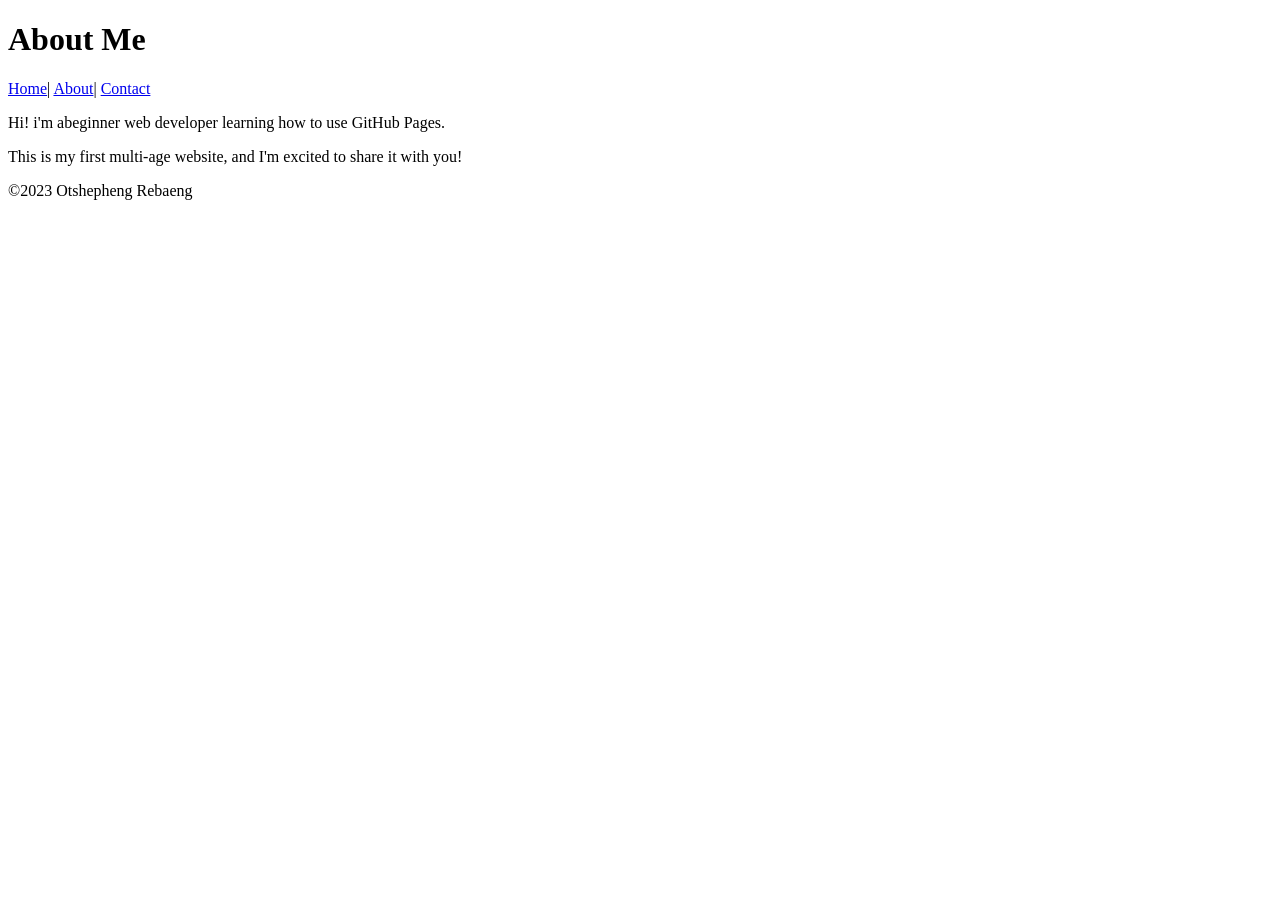
==== about.html @ 78da68ba "Add files via upload" ====
<!DOCTYPE html>
<html lang="en">
<head>
    <meta charset="UTF-8">
    <meta name="viewport" content="width=device-width, initial-scale=1.0">
    <title>About Me</title>
    <link rel="stylesheet" href="styles.css">
</head>
<body>
    <header>
        <h1>About Me</h1>
        <nav>
            <a href="index.html">Home</a>|
            <a href="about.html">About</a>|
            <a href="contact.html">Contact</a>
        </nav>
    </header>
    <main>
        <p>Hi! i'm abeginner web developer learning how to use GitHub Pages.</p>
        <p>This is my first multi-age website, and I'm excited to share it with you!</p>
    </main>
    <footer>
        <p>&copy;2023 Otshepheng Rebaeng</p>
    </footer>
</body>
</html>
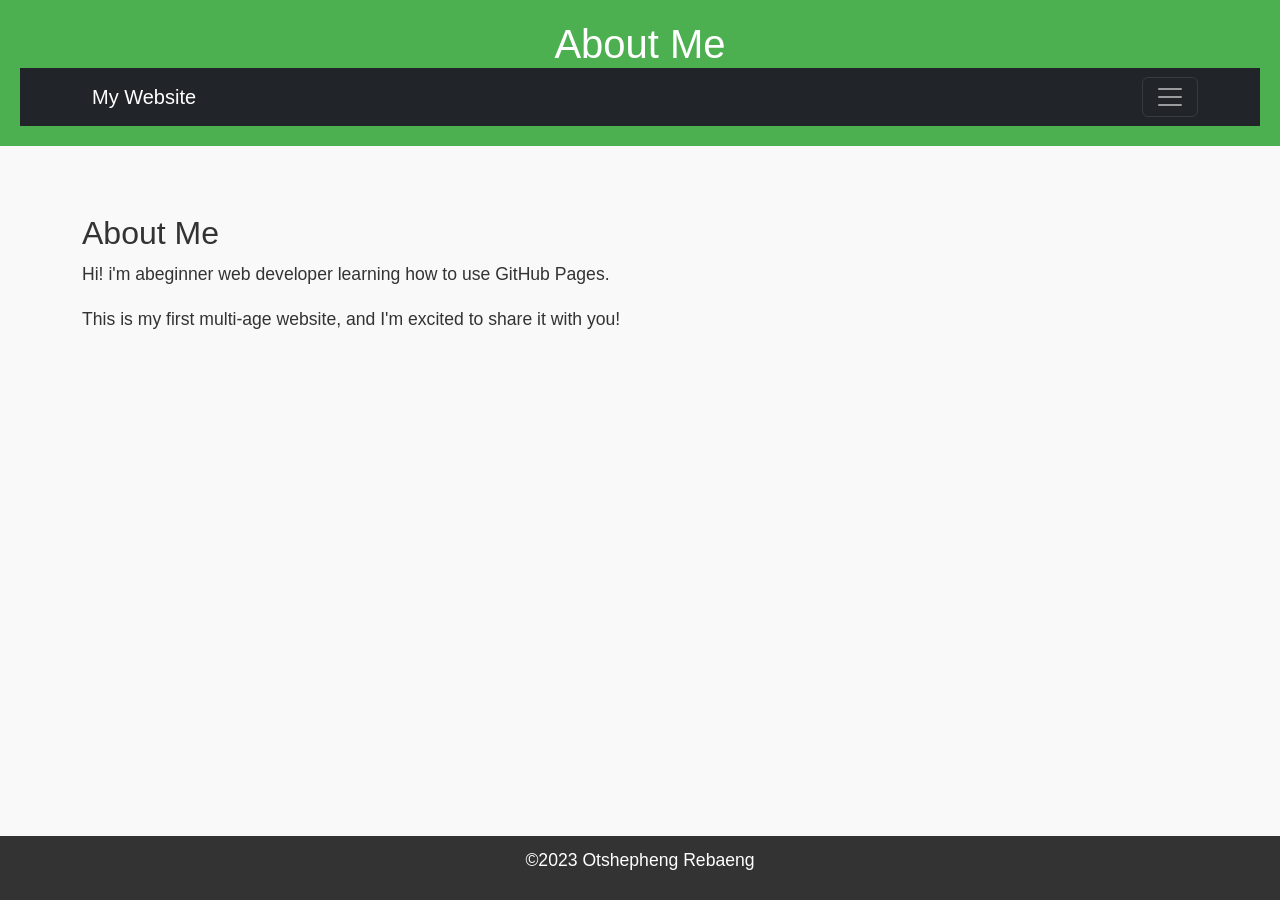
==== commit b5944bf4: "Add files via upload" ====
--- a/about.html
+++ b/about.html
@@ -4,23 +4,45 @@
     <meta charset="UTF-8">
     <meta name="viewport" content="width=device-width, initial-scale=1.0">
     <title>About Me</title>
+    <!--bootstrap CSS-->
+    <link href="https://cdn.jsdelivr.net/npm/bootstrap@5.3.0/dist/css/bootstrap.min.css" rel="stylesheet">
     <link rel="stylesheet" href="styles.css">
 </head>
 <body>
     <header>
         <h1>About Me</h1>
-        <nav>
-            <a href="index.html">Home</a>|
-            <a href="about.html">About</a>|
-            <a href="contact.html">Contact</a>
+        <nav class="navbar navbar-expand-ig navbar-dark bg-dark">
+            <div class="container">
+                <a class="navbar-brand" href="index.html">My Website</a>
+                <button class="navbar-toggler" type="button" data-bs-toggle="collpase"data-bs-target="#navbarNav">
+                    <span class="navbar-toggler-icon"></span>
+                </button>
+                <div class="collapse navbar-collapse" id="navbarNav">
+                    <ul class="navbar-nav">
+                        <li class="nav-item">
+                            <a class="nav-link" href="index.html">Home</a>
+                        </li>
+                        <li class="nav-item">
+                            <a class="nav-link" href="about.html">About</a>
+                        </li>
+                        <li class="nav-item">
+                            <a class="nav-link" href="contact.html">contact</a>
+                        </li>
+                    </ul>
+                </div>
+            </div>
         </nav>
     </header>
-    <main>
+    <main class="container my-5">
+        <h2>About Me</h2>
         <p>Hi! i'm abeginner web developer learning how to use GitHub Pages.</p>
         <p>This is my first multi-age website, and I'm excited to share it with you!</p>
     </main>
     <footer>
         <p>&copy;2023 Otshepheng Rebaeng</p>
     </footer>
+    <!-- Bootstrap JS and dependencies-->
+     <script src="https://cdn.jsdelivr.net/npm/@popperjs/core@2.11.6/dist/umd/popper.min.js"></script>
+    <script src="https://cdn.jsdelivr.net/npm/bootstrap@5.3.0/dist/js/bootstrap.bundle.min.js"></script>
 </body>
 </html>
--- a/styles.css
+++ b/styles.css
@@ -0,0 +1,66 @@
+selector{
+    transition-property: value;
+}
+body{
+    font-family: Arial, sans-serif;
+    color:#333;
+    background-color: #f9f9f9;
+    margin: 0;
+    padding: 0;
+    line-height: 1.6;
+}
+header{
+    background-color:#4CAF50;
+    color: white;
+    padding: 20px;
+    text-align: center;
+}
+header h1{
+    margin:0;
+}
+nav a{
+    color: white;
+    text-decoration: none;
+    margin: 0 10px;
+}
+nav a:hover{
+    text-decoration: underline;
+}
+main{
+    padding: 20px;
+    max-width: 800px;
+    margin: 0 auto;
+}
+main img{
+    max-width: 100%;
+    height: auto;
+    display: block;
+    margin: 20px 0;
+}
+footer{
+    background-color: #333;
+    color: white;
+    text-align: center;
+    padding: 10px;
+    position: fixed;
+    bottom: 0;
+    width: 100%;
+}
+p{
+    font-size: 1.1em;
+}
+a{
+    color: #4CAF50;
+    text-decoration: none;
+}
+a:hover{
+    text-decoration: underline;
+}
+img{
+    border: 5px solid #4CAF50;
+    border-radius: 10px;
+}
+main a[href^="mailto:"]{
+    color: #ff5722;
+    font-weight: bold;
+}
